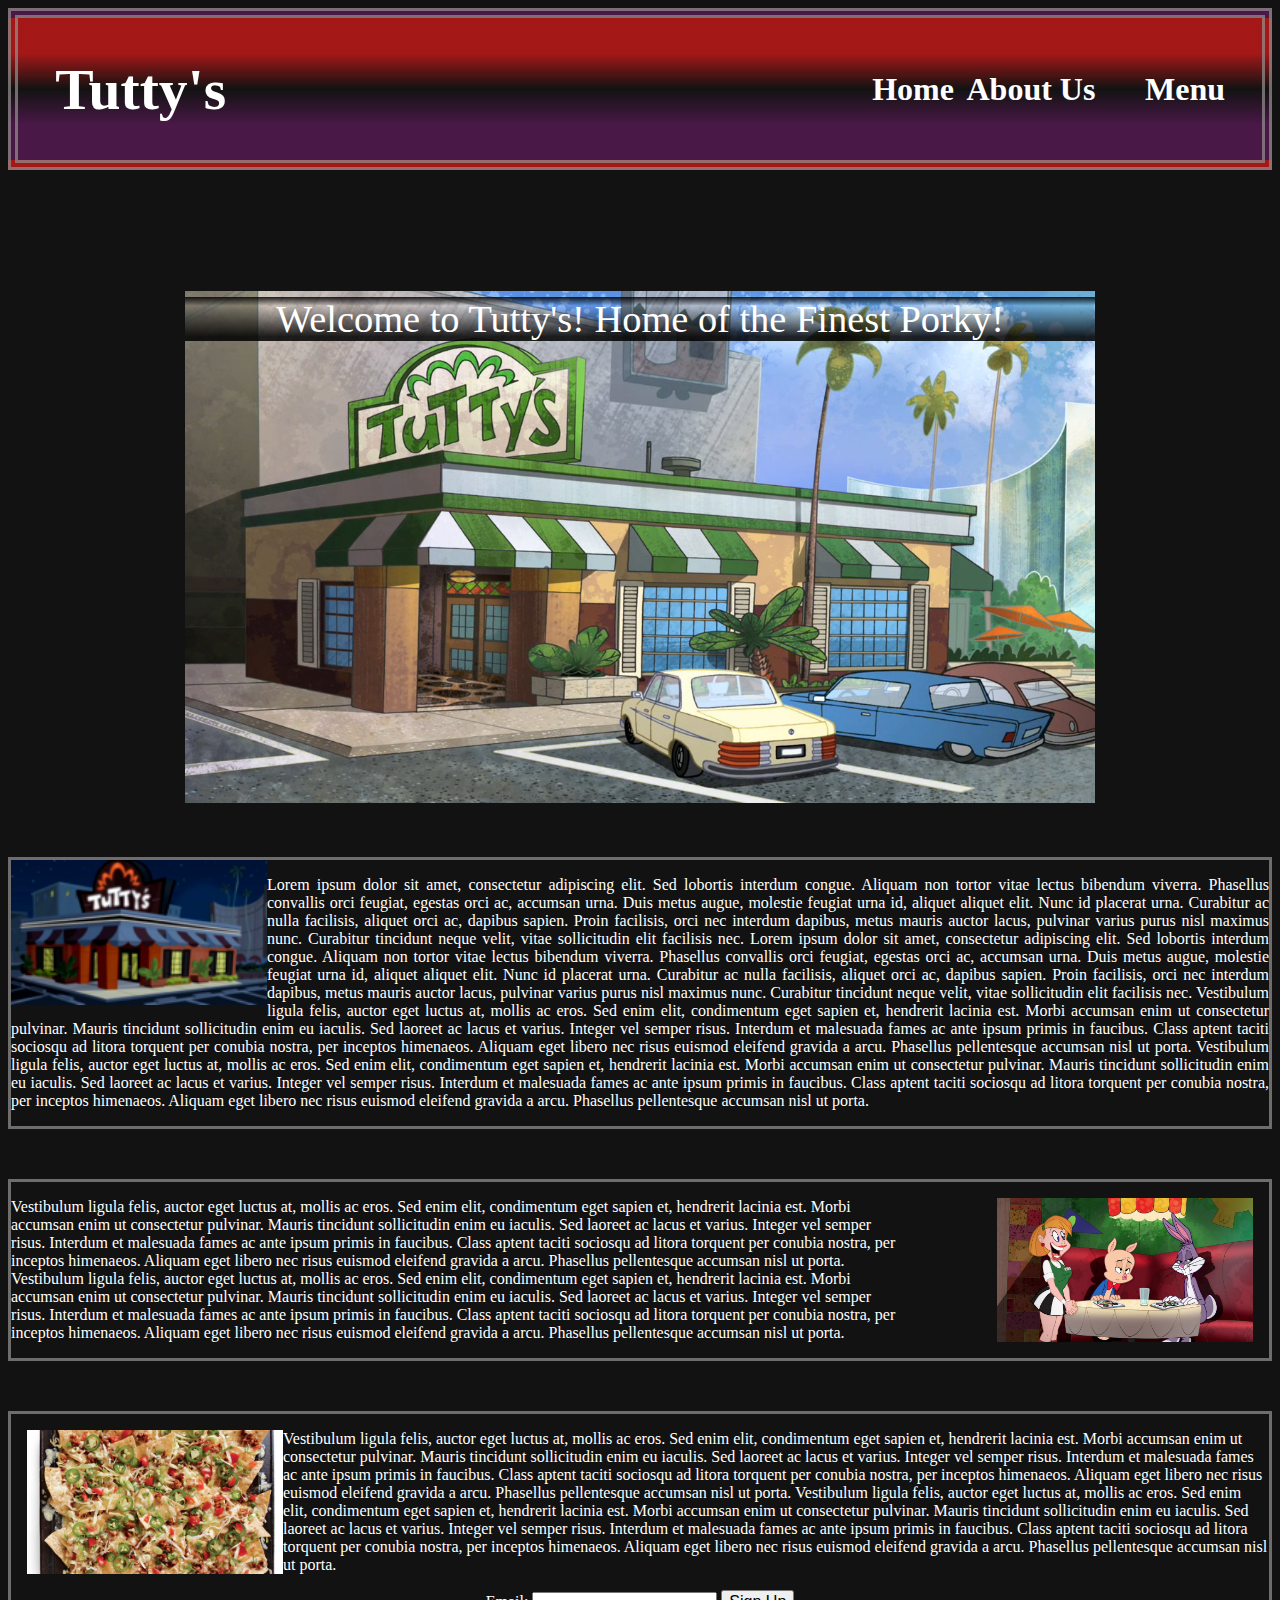
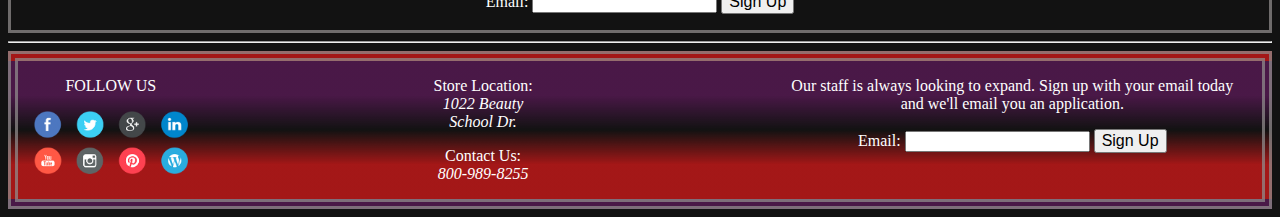
==== index.html @ 7a7da0f1 "home page mainly finished in styling" ====
<!DOCTYPE html>
<html lang="en">
<head>
    <meta charset="UTF-8">
    <meta http-equiv="X-UA-Compatible" content="IE=edge">
    <meta name="viewport" content="width=device-width, initial-scale=1.0">
    <title>Tutty's it's a Joke</title>
    <link rel="stylesheet" href="assets/style.css">

    <div class="header">
        <div class="header-title">
            <h1>Tutty's</h1>
        </div>
        <div class="nav_links">
            <div class="link-home">
                <h3 class="header-link"><a href="index.html">Home</a></h3>
            </div>
            <div class="link-about">
                <h3 class="header-link"><a href="assets/pages/about.html">About Us</a></h3>
            </div>
            <div class="link-menu">
                <h3 class="header-link"><a href="assets/pages/menu.html">Menu</a></h3>
            </div>
        </div>
    </div>
</head>
<body>
    <div class="hero-img_container">
        <div class="hero-img">
            <div class="overlay-text_container">
                <p id="overlay-text">Welcome to Tutty's! Home of the Finest Porky!</p>
            </div>
            <img src="assets/images/outside.png" alt="Tutty's Diner from Looney Tunes." id="hero-image">
        </div>
    </div>
    <div class="wrapped_container">
        <div>
            <img src="assets/images/tuttys.png" alt="Tutty's Diner from Looney Tunes at night." id="wrapped-img">
        </div>
        <p id="wrapped-text">Lorem ipsum dolor sit amet, consectetur adipiscing elit. Sed lobortis interdum congue. Aliquam non tortor vitae lectus bibendum viverra. Phasellus convallis orci feugiat, egestas orci ac, accumsan urna. Duis metus augue, molestie feugiat urna id, aliquet aliquet elit. Nunc id placerat urna. Curabitur ac nulla facilisis, aliquet orci ac, dapibus sapien. Proin facilisis, orci nec interdum dapibus, metus mauris auctor lacus, pulvinar varius purus nisl maximus nunc. Curabitur tincidunt neque velit, vitae sollicitudin elit facilisis nec. Lorem ipsum dolor sit amet, consectetur adipiscing elit. Sed lobortis interdum congue. Aliquam non tortor vitae lectus bibendum viverra. Phasellus convallis orci feugiat, egestas orci ac, accumsan urna. Duis metus augue, molestie feugiat urna id, aliquet aliquet elit. Nunc id placerat urna. Curabitur ac nulla facilisis, aliquet orci ac, dapibus sapien. Proin facilisis, orci nec interdum dapibus, metus mauris auctor lacus, pulvinar varius purus nisl maximus nunc. Curabitur tincidunt neque velit, vitae sollicitudin elit facilisis nec. Vestibulum ligula felis, auctor eget luctus at, mollis ac eros. Sed enim elit, condimentum eget sapien et, hendrerit lacinia est. Morbi accumsan enim ut consectetur pulvinar. Mauris tincidunt sollicitudin enim eu iaculis. Sed laoreet ac lacus et varius. Integer vel semper risus. Interdum et malesuada fames ac ante ipsum primis in faucibus. Class aptent taciti sociosqu ad litora torquent per conubia nostra, per inceptos himenaeos. Aliquam eget libero nec risus euismod eleifend gravida a arcu. Phasellus pellentesque accumsan nisl ut porta. Vestibulum ligula felis, auctor eget luctus at, mollis ac eros. Sed enim elit, condimentum eget sapien et, hendrerit lacinia est. Morbi accumsan enim ut consectetur pulvinar. Mauris tincidunt sollicitudin enim eu iaculis. Sed laoreet ac lacus et varius. Integer vel semper risus. Interdum et malesuada fames ac ante ipsum primis in faucibus. Class aptent taciti sociosqu ad litora torquent per conubia nostra, per inceptos himenaeos. Aliquam eget libero nec risus euismod eleifend gravida a arcu. Phasellus pellentesque accumsan nisl ut porta.</p>
    </div>
    <div class="right-aligned_container">
        <div>
            <p id="right-aligned-text">Vestibulum ligula felis, auctor eget luctus at, mollis ac eros. Sed enim elit, condimentum eget sapien et, hendrerit lacinia est. Morbi accumsan enim ut consectetur pulvinar. Mauris tincidunt sollicitudin enim eu iaculis. Sed laoreet ac lacus et varius. Integer vel semper risus. Interdum et malesuada fames ac ante ipsum primis in faucibus. Class aptent taciti sociosqu ad litora torquent per conubia nostra, per inceptos himenaeos. Aliquam eget libero nec risus euismod eleifend gravida a arcu. Phasellus pellentesque accumsan nisl ut porta. Vestibulum ligula felis, auctor eget luctus at, mollis ac eros. Sed enim elit, condimentum eget sapien et, hendrerit lacinia est. Morbi accumsan enim ut consectetur pulvinar. Mauris tincidunt sollicitudin enim eu iaculis. Sed laoreet ac lacus et varius. Integer vel semper risus. Interdum et malesuada fames ac ante ipsum primis in faucibus. Class aptent taciti sociosqu ad litora torquent per conubia nostra, per inceptos himenaeos. Aliquam eget libero nec risus euismod eleifend gravida a arcu. Phasellus pellentesque accumsan nisl ut porta.</p>
        </div>
        <div>
            <img src="assets/images/inside tuttys.jfif" alt="" id="right-aligned-img">
        </div>
    </div>
    <div class="left-aligned_container">
        <div class="left-aligned_flex">
            <div>
                <img src="assets/images/nachos.jpg" alt="" id="left-aligned-img">
            </div>
            <div>
                <p id="left-aligned-text">Vestibulum ligula felis, auctor eget luctus at, mollis ac eros. Sed enim elit, condimentum eget sapien et, hendrerit lacinia est. Morbi accumsan enim ut consectetur pulvinar. Mauris tincidunt sollicitudin enim eu iaculis. Sed laoreet ac lacus et varius. Integer vel semper risus. Interdum et malesuada fames ac ante ipsum primis in faucibus. Class aptent taciti sociosqu ad litora torquent per conubia nostra, per inceptos himenaeos. Aliquam eget libero nec risus euismod eleifend gravida a arcu. Phasellus pellentesque accumsan nisl ut porta. Vestibulum ligula felis, auctor eget luctus at, mollis ac eros. Sed enim elit, condimentum eget sapien et, hendrerit lacinia est. Morbi accumsan enim ut consectetur pulvinar. Mauris tincidunt sollicitudin enim eu iaculis. Sed laoreet ac lacus et varius. Integer vel semper risus. Interdum et malesuada fames ac ante ipsum primis in faucibus. Class aptent taciti sociosqu ad litora torquent per conubia nostra, per inceptos himenaeos. Aliquam eget libero nec risus euismod eleifend gravida a arcu. Phasellus pellentesque accumsan nisl ut porta.</p>
            </div>
        </div>
        <div class="signup_container">
            <label for="signup">Email:</label>
            <input type="text" id="signup" name="fname">
            <button id="signup-btn">Sign Up</button>
        </div>
    </div>
    <hr>
    <footer>
        <div class="socials">
            <p>FOLLOW US</p>
            <img src="assets/images/socials.png" alt="Social media logos that don't lead to anywhere" id="socials-logo">
        </div>
        <div class="contact-info">
            <p>Store Location: <br><i>1022 Beauty School Dr.</i></p>
            <p>Contact Us: <br><i>800-989-8255</i></p>
        </div>
        <div class="apply-here">
            <p>Our staff is always looking to expand. Sign up with your email today and we'll email you an application.</p>
            <div class="signup_container">
                <label for="signup">Email:</label>
                <input type="text" id="signup" name="fname">
                <button id="signup-btn">Sign Up</button>
            </div>
        </div>
    </footer>
</body>
</html>
---- assets/style.css ----
.header {
    border: 10px double rgba(143, 139, 139, 0.747);
    display: flex;
    flex-direction: row;
    max-width: 100%;
    background: linear-gradient(to top, rgba(83, 25, 80, 0.85) 25%, rgba(24, 112, 100, 0) 50%, rgba(189, 24, 24, 0.85) 75%);
    color: white
}

.header-title {
    margin-right: 50%;
    flex: 1;
    margin-left: 3%;
}

.nav_links {
    flex: 2;
    display: flex;
    flex-direction: row;
    align-items: center;
    align-content: space-between;
    text-align: center;
}

.header-link {
    font-size: 1.5rem;
}

.link-home {
    flex: 1;
}

.link-about {
    flex: 2;
}

.link-menu {
    flex: 2;
}

body {
    background-color: #121212;
    color: white;
}

h1 {
    font-size: clamp(1rem, 4.5vw, 4rem);
    flex: 1;
}

a {
    text-decoration: none;
    color: white;
    cursor: pointer;
    font-size: clamp(1rem, 2.5vw, 2rem);
}

.hero-img_container {
    margin-left: 5%;
    margin-right: 5%;
}

.hero-img {
    max-width: 100%;
    text-align: center;
    margin-top: 1%;
}

#hero-image {
    width: 80%;
}

.overlay-text_container {
    background: linear-gradient(to top, rgba(0, 0, 0, 0.85) 10%, rgba(0, 0, 0, 0) 80%, rgba(0, 0, 0, 0.85) 100%);
    position: relative;
    max-width: 80%;
    margin-left: 10%;
    top: 5.5em;
    text-align: center;
}

#overlay-text {
    position: inherit;
    font-size: clamp(1rem, 3vw, 2.5rem);
    color: white;
}

.wrapped_container {
    border: 3px solid rgba(143, 139, 139, 0.747);
    margin-top: 50px;
    /* background-color: rgba(204, 74, 74, 0 .397); */
    /* color: black; */
}

#wrapped-img {
    width: clamp(5rem, 20vw, 80rem);
    float: left;
}

#wrapped-text {
    text-align: justify;
    font-size: clamp(1rem, 1vw, 3rem);
}

.right-aligned_container {
    border: 3px solid rgba(143, 139, 139, 0.747);
    margin-top: 50px;
    display: flex;
    flex-basis: 50%;
    /* background: linear-gradient(to middle, rgba(83, 25, 80, 0.85) 10%, rgba(24, 112, 100, 0) 80%, rgba(189, 24, 24, 0.85) 100%); */
    /* background-color: rgba(204, 74, 74, 0.397); */
}

#right-aligned-img {
    width: clamp(5rem, 20vw, 80rem);
    flex: 2;
    padding-right: clamp(1rem, 2%, 5rem);
    padding-top: clamp(1rem, 2%, 5rem);
}

#right-aligned-text {
    flex: 1;
    font-size: clamp(1rem, 1vw, 4rem);
    max-width: 90%;
}

.left-aligned_container {
    border: 3px solid rgba(143, 139, 139, 0.747);
    margin-top: 50px;
    /* background-color: rgba(204, 74, 74, 0.397); */
}

.left-aligned_flex {
    display: flex;
    flex-basis: 50%;
}

#left-aligned-img {
    width: clamp(5rem, 20vw, 80rem);
    flex: 1;
    padding-left: clamp(1rem, 2%, 5rem);
    padding-top: clamp(1rem, 2%, 5rem);
}

#left-aligned-text {
    flex: 2;
    font-size: clamp(1rem, 1vw, 4rem);
}

.signup_container {
    font-size: clamp(1rem, 1vw, 4rem);
    padding-bottom: clamp(1rem, 1%, 3rem);
    text-align: center;
}

#signup-btn {
    font-size: clamp(1rem, 1vw, 4rem);
    text-align: center;
}

footer {
    border: 10px double rgba(143, 139, 139, 0.747);
    font-size: clamp(1rem, 1vw, 4rem);
    display: flex;
    flex-direction: row;
    padding-left: clamp(1rem, 1vw, 4rem);
    padding-right: clamp(1rem, 1vw, 4rem);
    gap: clamp(1rem, 20%, 40rem);
    text-align: center;
    background: linear-gradient(to top, rgba(189, 24, 24, 0.85) 25%, rgba(24, 112, 100, 0) 50%, rgba(83, 25, 80, 0.85)75%);
}

#socials-logo {
    width: clamp(0.5rem, 12vw, 25rem);
}
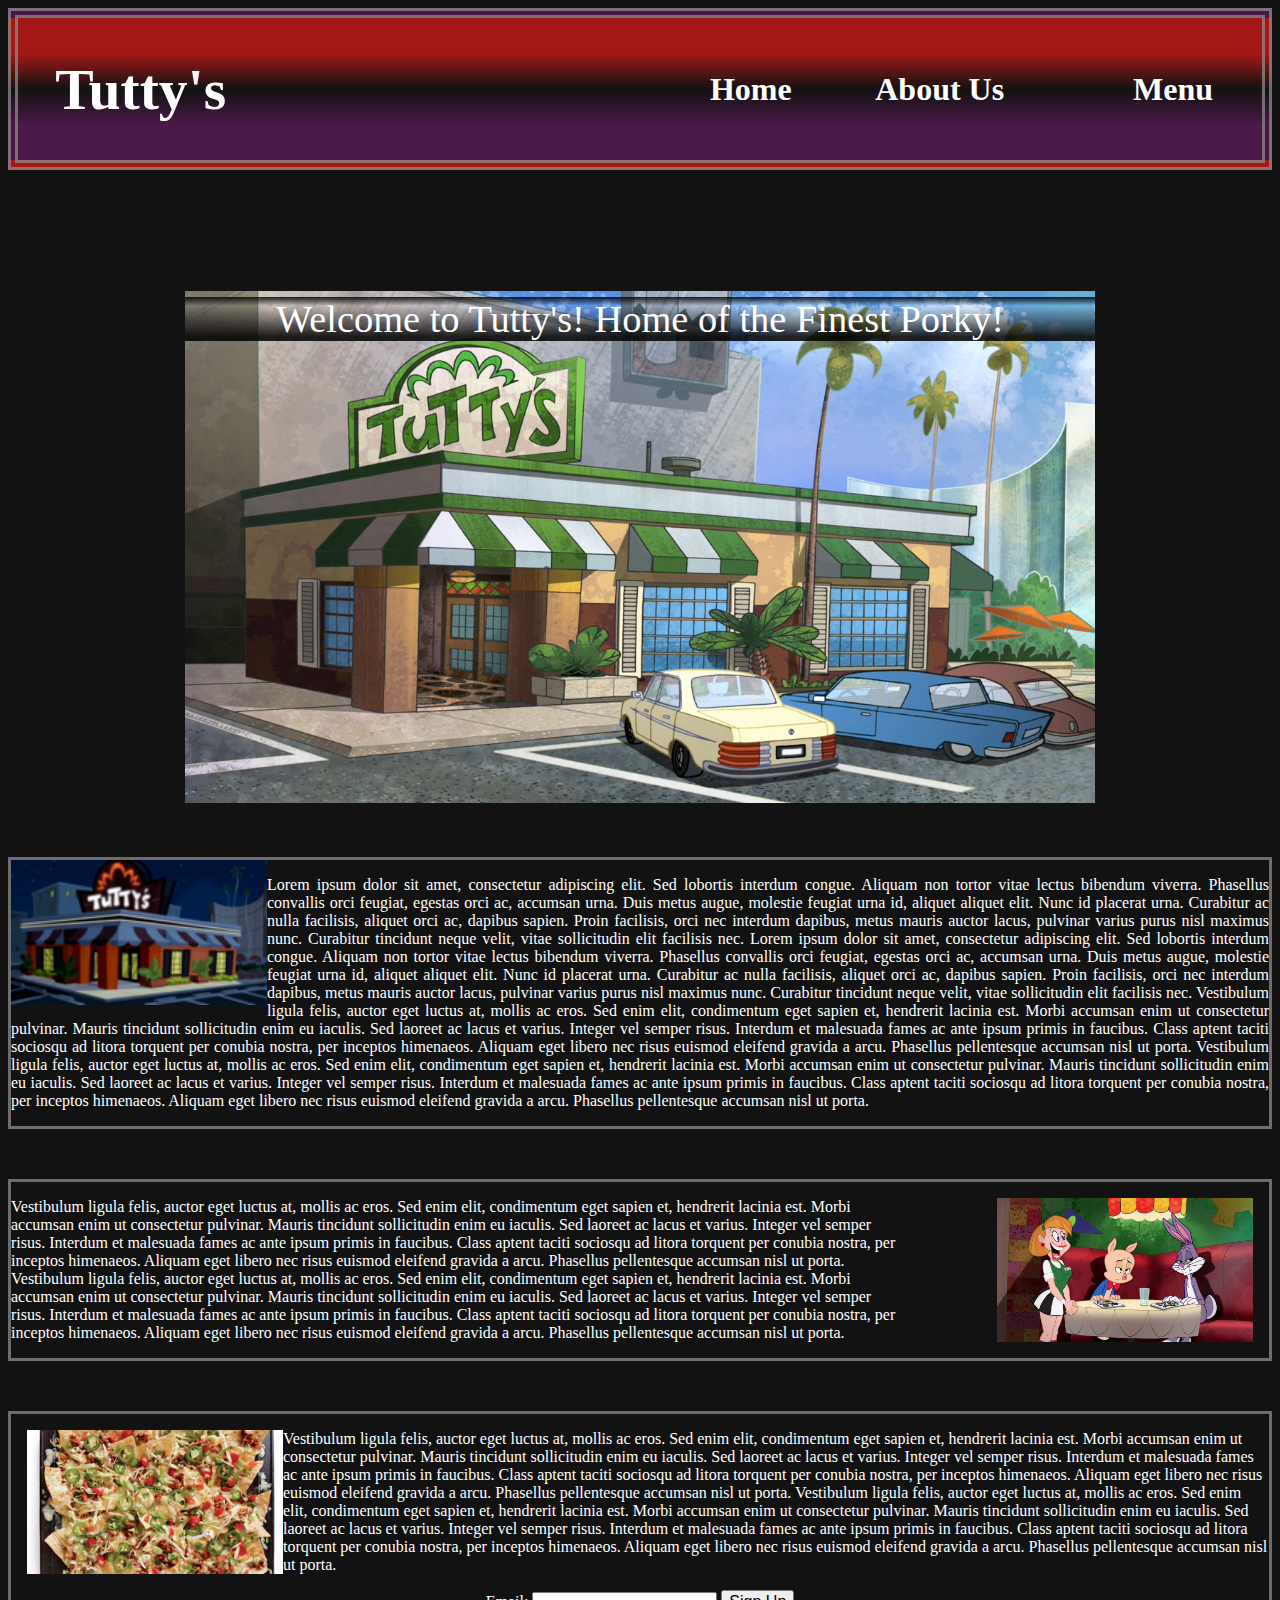
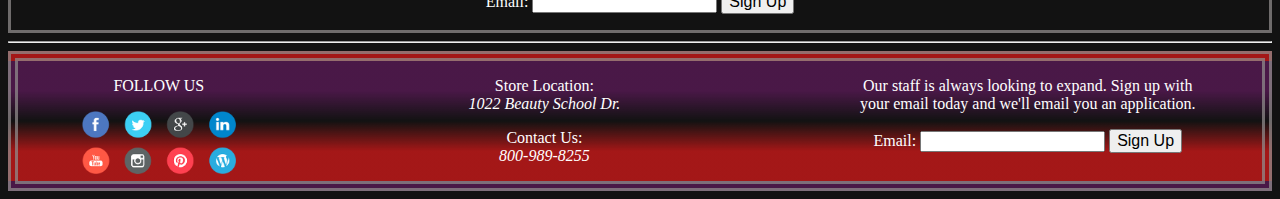
==== commit 20ad8cc6: "major updates" ====
--- a/index.html
+++ b/index.html
@@ -5,7 +5,7 @@
     <meta http-equiv="X-UA-Compatible" content="IE=edge">
     <meta name="viewport" content="width=device-width, initial-scale=1.0">
     <title>Tutty's it's a Joke</title>
-    <link rel="stylesheet" href="assets/style.css">
+    <link rel="stylesheet" href="assets/css/style.css">
 
     <div class="header">
         <div class="header-title">
@@ -62,24 +62,24 @@
             <button id="signup-btn">Sign Up</button>
         </div>
     </div>
-    <hr>
-    <footer>
-        <div class="socials">
-            <p>FOLLOW US</p>
-            <img src="assets/images/socials.png" alt="Social media logos that don't lead to anywhere" id="socials-logo">
+</body>
+<hr>
+<footer>
+    <div class="socials">
+        <p>FOLLOW US</p>
+        <img src="assets/images/socials.png" alt="Social media logos that don't lead to anywhere" id="socials-logo">
+    </div>
+    <div class="contact-info">
+        <p>Store Location: <br><i>1022 Beauty School Dr.</i></p>
+        <p>Contact Us: <br><i>800-989-8255</i></p>
+    </div>
+    <div class="apply-here">
+        <p>Our staff is always looking to expand. Sign up with your email today and we'll email you an application.</p>
+        <div class="signup_container">
+            <label for="signup">Email:</label>
+            <input type="text" id="signup" name="fname">
+            <button id="signup-btn">Sign Up</button>
         </div>
-        <div class="contact-info">
-            <p>Store Location: <br><i>1022 Beauty School Dr.</i></p>
-            <p>Contact Us: <br><i>800-989-8255</i></p>
-        </div>
-        <div class="apply-here">
-            <p>Our staff is always looking to expand. Sign up with your email today and we'll email you an application.</p>
-            <div class="signup_container">
-                <label for="signup">Email:</label>
-                <input type="text" id="signup" name="fname">
-                <button id="signup-btn">Sign Up</button>
-            </div>
-        </div>
-    </footer>
-</body>
+    </div>
+</footer>
 </html>--- a/assets/css/style.css
+++ b/assets/css/style.css
@@ -0,0 +1,177 @@
+
+.header {
+    border: 10px double rgba(143, 139, 139, 0.747);
+    display: flex;
+    flex-direction: row;
+    max-width: 100%;
+    background: linear-gradient(to top, rgba(83, 25, 80, 0.85) 25%, rgba(24, 112, 100, 0) 50%, rgba(189, 24, 24, 0.85) 75%);
+    color: white;
+    gap: clamp(1rem, 30%, 80rem);
+}
+
+.header-title {
+    flex: 1;
+    margin-left: 3%;
+}
+
+.nav_links {
+    flex: 2;
+    display: flex;
+    align-items: center;
+    text-align: center;
+    gap: clamp(1rem, 10%, 30rem);
+}
+
+.header-link {
+    font-size: 1.5rem;
+}
+
+.link-home {
+    flex: 1;
+}
+
+.link-about {
+    flex: 2;
+}
+
+.link-menu {
+    flex: 2;
+}
+
+body {
+    background-color: #121212;
+    color: white;
+}
+
+h1 {
+    font-size: clamp(1rem, 4.5vw, 4rem);
+    flex: 1;
+}
+
+a {
+    text-decoration: none;
+    color: white;
+    cursor: pointer;
+    font-size: clamp(1rem, 2.5vw, 2rem);
+}
+
+.hero-img_container {
+    margin-left: 5%;
+    margin-right: 5%;
+}
+
+.hero-img {
+    max-width: 100%;
+    text-align: center;
+    margin-top: 1%;
+}
+
+#hero-image {
+    width: 80%;
+}
+
+.overlay-text_container {
+    background: linear-gradient(to top, rgba(0, 0, 0, 0.85) 10%, rgba(0, 0, 0, 0) 80%, rgba(0, 0, 0, 0.85) 100%);
+    position: relative;
+    max-width: 80%;
+    margin-left: 10%;
+    top: 5.5em;
+    text-align: center;
+}
+
+#overlay-text {
+    position: inherit;
+    font-size: clamp(1rem, 3vw, 2.5rem);
+    color: white;
+}
+
+.wrapped_container {
+    border: 3px solid rgba(143, 139, 139, 0.747);
+    margin-top: 50px;
+}
+
+#wrapped-img {
+    width: clamp(5rem, 20vw, 80rem);
+    float: left;
+}
+
+#wrapped-text {
+    text-align: justify;
+    font-size: clamp(1rem, 1vw, 3rem);
+}
+
+.right-aligned_container {
+    border: 3px solid rgba(143, 139, 139, 0.747);
+    margin-top: 50px;
+    display: flex;
+    flex-basis: 50%;
+    /* background: linear-gradient(to middle, rgba(83, 25, 80, 0.85) 10%, rgba(24, 112, 100, 0) 80%, rgba(189, 24, 24, 0.85) 100%); */
+    /* background-color: rgba(204, 74, 74, 0.397); */
+}
+
+#right-aligned-img {
+    width: clamp(5rem, 20vw, 80rem);
+    flex: 2;
+    padding-right: clamp(1rem, 2%, 5rem);
+    padding-top: clamp(1rem, 2%, 5rem);
+}
+
+#right-aligned-text {
+    flex: 1;
+    font-size: clamp(1rem, 1vw, 4rem);
+    max-width: 90%;
+}
+
+.left-aligned_container {
+    border: 3px solid rgba(143, 139, 139, 0.747);
+    margin-top: 50px;
+    /* background-color: rgba(204, 74, 74, 0.397); */
+}
+
+.left-aligned_flex {
+    display: flex;
+    flex-basis: 50%;
+}
+
+#left-aligned-img {
+    width: clamp(5rem, 20vw, 80rem);
+    flex: 1;
+    padding-left: clamp(1rem, 2%, 5rem);
+    padding-top: clamp(1rem, 2%, 5rem);
+}
+
+#left-aligned-text {
+    flex: 2;
+    font-size: clamp(1rem, 1vw, 4rem);
+}
+
+.signup_container {
+    font-size: clamp(1rem, 1vw, 4rem);
+    padding-bottom: clamp(1rem, 1%, 3rem);
+    text-align: center;
+}
+
+.apply-here {
+    max-width: 30%;
+}
+
+#signup-btn {
+    font-size: clamp(1rem, 1vw, 4rem);
+    text-align: center;
+}
+
+footer {
+    border: 10px double rgba(143, 139, 139, 0.747);
+    font-size: clamp(1rem, 1vw, 4rem);
+    display: flex;
+    flex-direction: row;
+    padding-left: clamp(1rem, 5vw, 10rem);
+    padding-right: clamp(1rem, 1vw, 4rem);
+    gap: clamp(1rem, 20%, 40rem);
+    text-align: center;
+    background: linear-gradient(to top, rgba(189, 24, 24, 0.85) 25%, rgba(24, 112, 100, 0) 50%, rgba(83, 25, 80, 0.85)75%);
+}
+
+#socials-logo {
+    width: clamp(0.5rem, 12vw, 25rem);
+}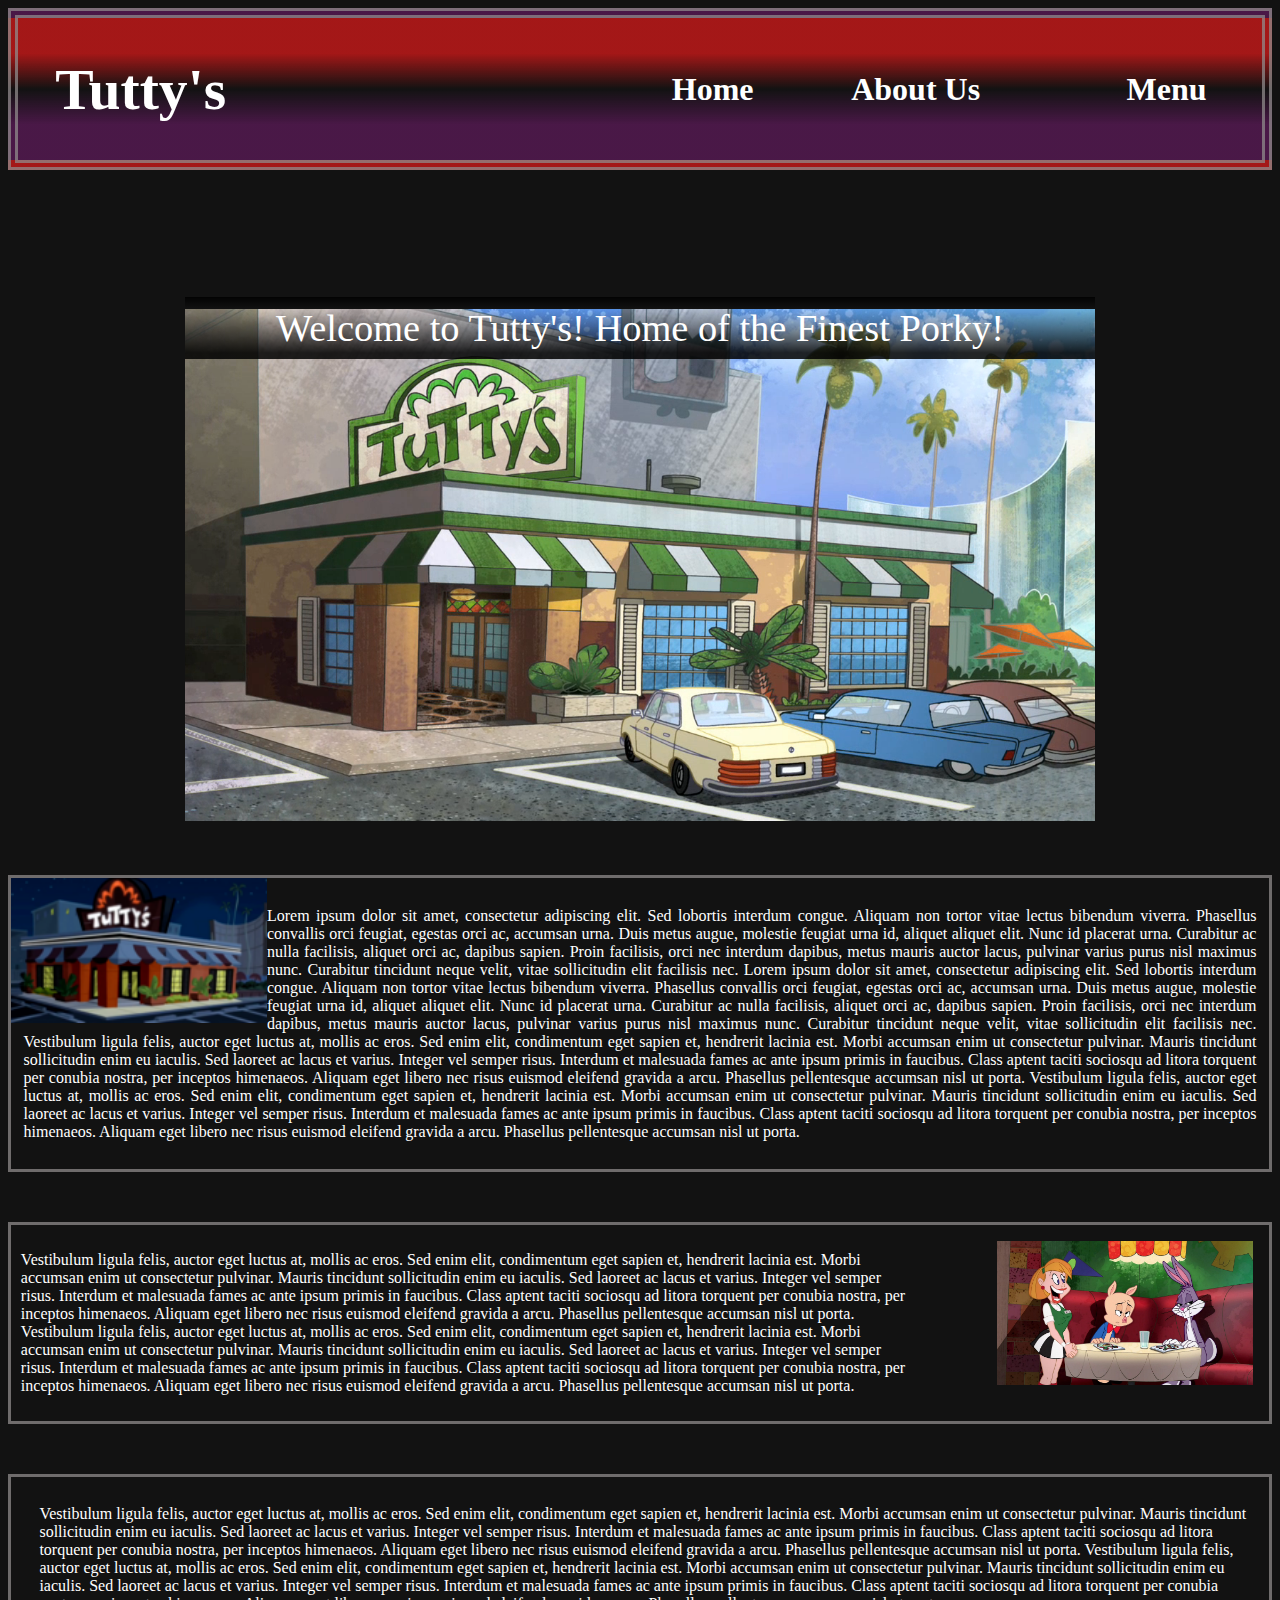
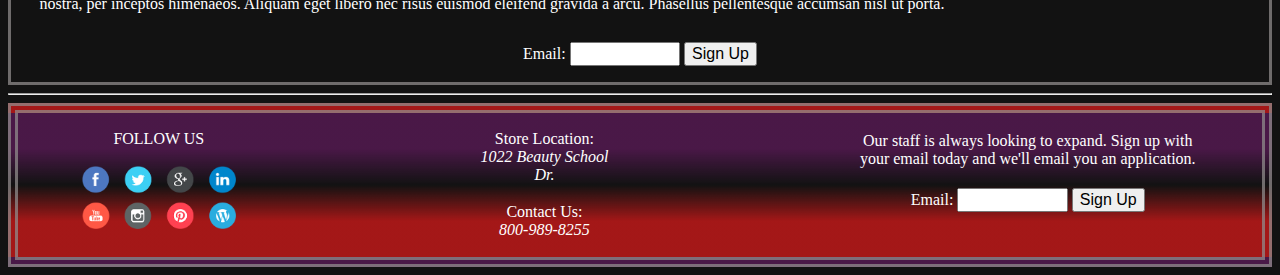
==== commit 8d77f23f: "updated styling and fixed input boxes" ====
--- a/index.html
+++ b/index.html
@@ -77,7 +77,7 @@
         <p>Our staff is always looking to expand. Sign up with your email today and we'll email you an application.</p>
         <div class="signup_container">
             <label for="signup">Email:</label>
-            <input type="text" id="signup" name="fname">
+            <input type="text" id="signup" name="fname" size="2"/>
             <button id="signup-btn">Sign Up</button>
         </div>
     </div>
--- a/assets/css/style.css
+++ b/assets/css/style.css
@@ -6,7 +6,7 @@
     max-width: 100%;
     background: linear-gradient(to top, rgba(83, 25, 80, 0.85) 25%, rgba(24, 112, 100, 0) 50%, rgba(189, 24, 24, 0.85) 75%);
     color: white;
-    gap: clamp(1rem, 30%, 80rem);
+    gap: clamp(1rem, 25%, 80rem);
 }
 
 .header-title {
@@ -23,7 +23,7 @@
 }
 
 .header-link {
-    font-size: 1.5rem;
+    font-size: clamp(1rem, 1.5vw, 3rem);
 }
 
 .link-home {
@@ -55,6 +55,10 @@
     font-size: clamp(1rem, 2.5vw, 2rem);
 }
 
+a:hover {
+    font-size: clamp(1rem, 2.5vw, 3rem);
+}
+
 .hero-img_container {
     margin-left: 5%;
     margin-right: 5%;
@@ -63,7 +67,7 @@
 .hero-img {
     max-width: 100%;
     text-align: center;
-    margin-top: 1%;
+    margin-top: clamp(0.5rem, 0.5vw, 2rem);
 }
 
 #hero-image {
@@ -98,6 +102,10 @@
 #wrapped-text {
     text-align: justify;
     font-size: clamp(1rem, 1vw, 3rem);
+}
+
+p {
+    padding: 1%;
 }
 
 .right-aligned_container {
@@ -155,6 +163,12 @@
     max-width: 30%;
 }
 
+input {
+    width: clamp(1rem, 8vw, 10rem);
+    height: clamp(1rem, 2vh, 10rem);
+    font-size: clamp(1rem, 1vw, 2rem);
+}
+
 #signup-btn {
     font-size: clamp(1rem, 1vw, 4rem);
     text-align: center;
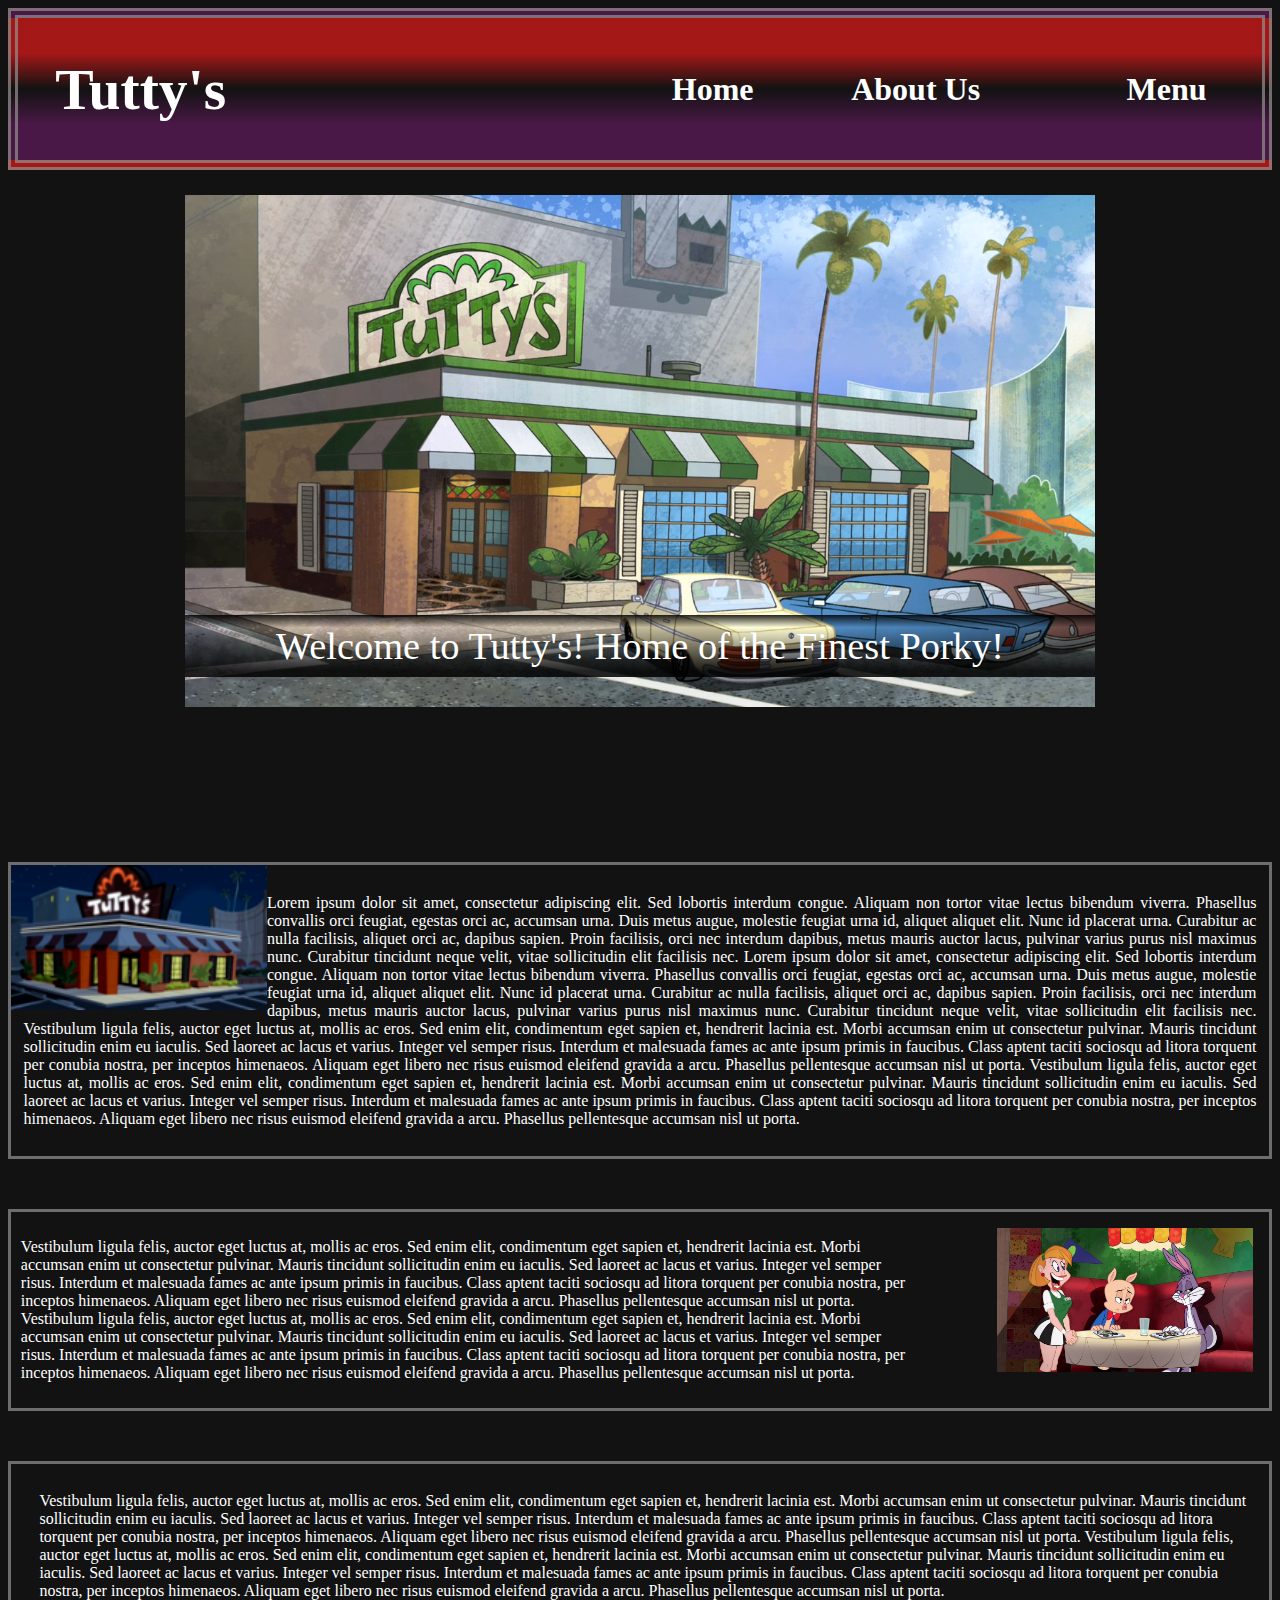
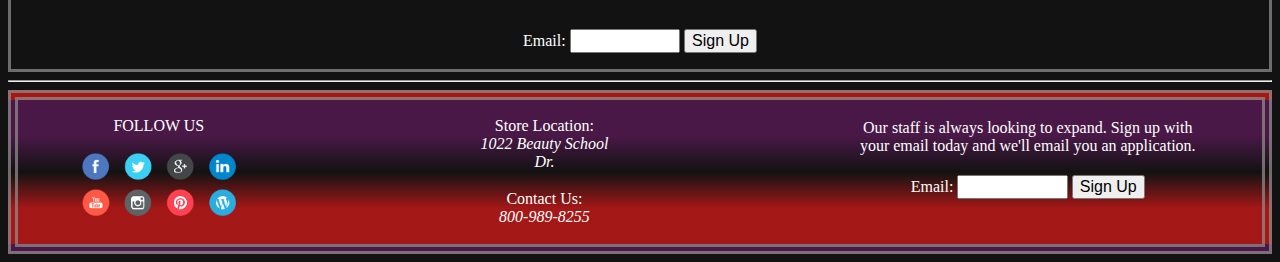
==== commit 7546d0a1: "updated overlay text for hero image" ====
--- a/index.html
+++ b/index.html
@@ -27,10 +27,10 @@
 <body>
     <div class="hero-img_container">
         <div class="hero-img">
+            <img src="assets/images/outside.png" alt="Tutty's Diner from Looney Tunes." id="hero-image">
             <div class="overlay-text_container">
                 <p id="overlay-text">Welcome to Tutty's! Home of the Finest Porky!</p>
             </div>
-            <img src="assets/images/outside.png" alt="Tutty's Diner from Looney Tunes." id="hero-image">
         </div>
     </div>
     <div class="wrapped_container">
--- a/assets/css/style.css
+++ b/assets/css/style.css
@@ -46,6 +46,7 @@
 h1 {
     font-size: clamp(1rem, 4.5vw, 4rem);
     flex: 1;
+    cursor: default;
 }
 
 a {
@@ -56,12 +57,13 @@
 }
 
 a:hover {
-    font-size: clamp(1rem, 2.5vw, 3rem);
+    font-size: clamp(1rem, 3vw, 3rem);
 }
 
 .hero-img_container {
     margin-left: 5%;
     margin-right: 5%;
+    margin-top: 2%;
 }
 
 .hero-img {
@@ -79,7 +81,7 @@
     position: relative;
     max-width: 80%;
     margin-left: 10%;
-    top: 5.5em;
+    bottom: clamp(1rem, 15vh, 20rem);
     text-align: center;
 }
 
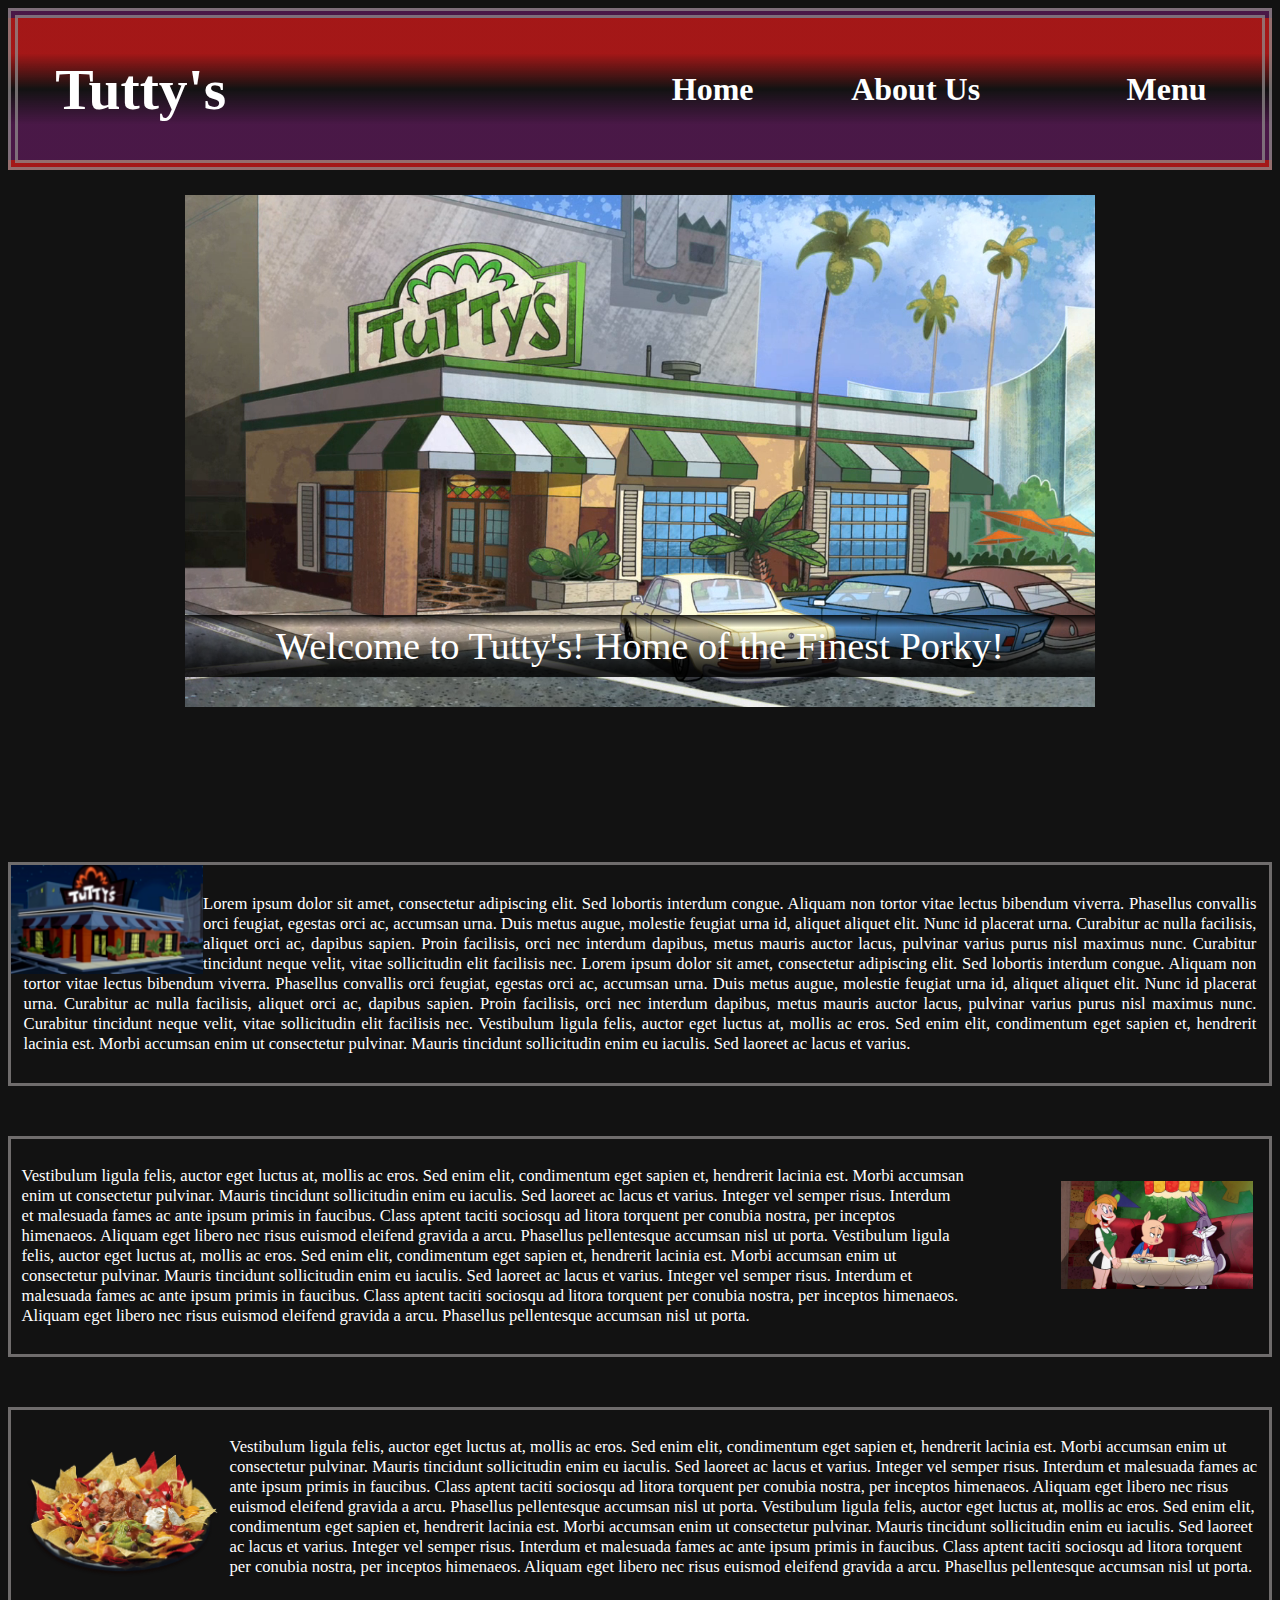
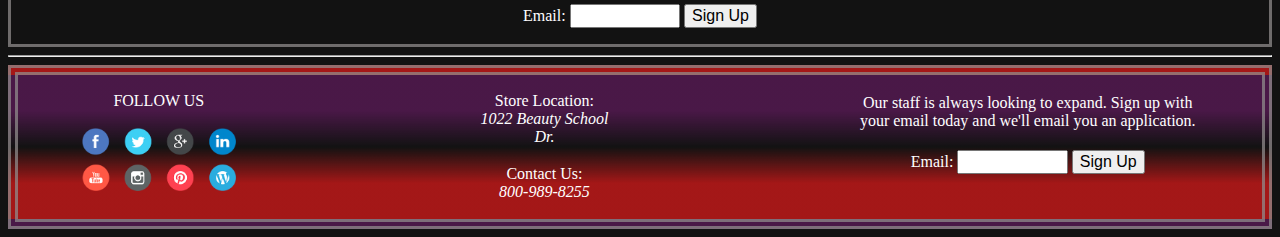
==== commit 946fc613: "updated font sizes and img positions" ====
--- a/index.html
+++ b/index.html
@@ -37,7 +37,7 @@
         <div>
             <img src="assets/images/tuttys.png" alt="Tutty's Diner from Looney Tunes at night." id="wrapped-img">
         </div>
-        <p id="wrapped-text">Lorem ipsum dolor sit amet, consectetur adipiscing elit. Sed lobortis interdum congue. Aliquam non tortor vitae lectus bibendum viverra. Phasellus convallis orci feugiat, egestas orci ac, accumsan urna. Duis metus augue, molestie feugiat urna id, aliquet aliquet elit. Nunc id placerat urna. Curabitur ac nulla facilisis, aliquet orci ac, dapibus sapien. Proin facilisis, orci nec interdum dapibus, metus mauris auctor lacus, pulvinar varius purus nisl maximus nunc. Curabitur tincidunt neque velit, vitae sollicitudin elit facilisis nec. Lorem ipsum dolor sit amet, consectetur adipiscing elit. Sed lobortis interdum congue. Aliquam non tortor vitae lectus bibendum viverra. Phasellus convallis orci feugiat, egestas orci ac, accumsan urna. Duis metus augue, molestie feugiat urna id, aliquet aliquet elit. Nunc id placerat urna. Curabitur ac nulla facilisis, aliquet orci ac, dapibus sapien. Proin facilisis, orci nec interdum dapibus, metus mauris auctor lacus, pulvinar varius purus nisl maximus nunc. Curabitur tincidunt neque velit, vitae sollicitudin elit facilisis nec. Vestibulum ligula felis, auctor eget luctus at, mollis ac eros. Sed enim elit, condimentum eget sapien et, hendrerit lacinia est. Morbi accumsan enim ut consectetur pulvinar. Mauris tincidunt sollicitudin enim eu iaculis. Sed laoreet ac lacus et varius. Integer vel semper risus. Interdum et malesuada fames ac ante ipsum primis in faucibus. Class aptent taciti sociosqu ad litora torquent per conubia nostra, per inceptos himenaeos. Aliquam eget libero nec risus euismod eleifend gravida a arcu. Phasellus pellentesque accumsan nisl ut porta. Vestibulum ligula felis, auctor eget luctus at, mollis ac eros. Sed enim elit, condimentum eget sapien et, hendrerit lacinia est. Morbi accumsan enim ut consectetur pulvinar. Mauris tincidunt sollicitudin enim eu iaculis. Sed laoreet ac lacus et varius. Integer vel semper risus. Interdum et malesuada fames ac ante ipsum primis in faucibus. Class aptent taciti sociosqu ad litora torquent per conubia nostra, per inceptos himenaeos. Aliquam eget libero nec risus euismod eleifend gravida a arcu. Phasellus pellentesque accumsan nisl ut porta.</p>
+        <p id="wrapped-text">Lorem ipsum dolor sit amet, consectetur adipiscing elit. Sed lobortis interdum congue. Aliquam non tortor vitae lectus bibendum viverra. Phasellus convallis orci feugiat, egestas orci ac, accumsan urna. Duis metus augue, molestie feugiat urna id, aliquet aliquet elit. Nunc id placerat urna. Curabitur ac nulla facilisis, aliquet orci ac, dapibus sapien. Proin facilisis, orci nec interdum dapibus, metus mauris auctor lacus, pulvinar varius purus nisl maximus nunc. Curabitur tincidunt neque velit, vitae sollicitudin elit facilisis nec. Lorem ipsum dolor sit amet, consectetur adipiscing elit. Sed lobortis interdum congue. Aliquam non tortor vitae lectus bibendum viverra. Phasellus convallis orci feugiat, egestas orci ac, accumsan urna. Duis metus augue, molestie feugiat urna id, aliquet aliquet elit. Nunc id placerat urna. Curabitur ac nulla facilisis, aliquet orci ac, dapibus sapien. Proin facilisis, orci nec interdum dapibus, metus mauris auctor lacus, pulvinar varius purus nisl maximus nunc. Curabitur tincidunt neque velit, vitae sollicitudin elit facilisis nec. Vestibulum ligula felis, auctor eget luctus at, mollis ac eros. Sed enim elit, condimentum eget sapien et, hendrerit lacinia est. Morbi accumsan enim ut consectetur pulvinar. Mauris tincidunt sollicitudin enim eu iaculis. Sed laoreet ac lacus et varius.</p>
     </div>
     <div class="right-aligned_container">
         <div>
@@ -50,7 +50,7 @@
     <div class="left-aligned_container">
         <div class="left-aligned_flex">
             <div>
-                <img src="assets/images/nachos.jpg" alt="" id="left-aligned-img">
+                <img src="assets/images/nachos.png" alt="" id="left-aligned-img">
             </div>
             <div>
                 <p id="left-aligned-text">Vestibulum ligula felis, auctor eget luctus at, mollis ac eros. Sed enim elit, condimentum eget sapien et, hendrerit lacinia est. Morbi accumsan enim ut consectetur pulvinar. Mauris tincidunt sollicitudin enim eu iaculis. Sed laoreet ac lacus et varius. Integer vel semper risus. Interdum et malesuada fames ac ante ipsum primis in faucibus. Class aptent taciti sociosqu ad litora torquent per conubia nostra, per inceptos himenaeos. Aliquam eget libero nec risus euismod eleifend gravida a arcu. Phasellus pellentesque accumsan nisl ut porta. Vestibulum ligula felis, auctor eget luctus at, mollis ac eros. Sed enim elit, condimentum eget sapien et, hendrerit lacinia est. Morbi accumsan enim ut consectetur pulvinar. Mauris tincidunt sollicitudin enim eu iaculis. Sed laoreet ac lacus et varius. Integer vel semper risus. Interdum et malesuada fames ac ante ipsum primis in faucibus. Class aptent taciti sociosqu ad litora torquent per conubia nostra, per inceptos himenaeos. Aliquam eget libero nec risus euismod eleifend gravida a arcu. Phasellus pellentesque accumsan nisl ut porta.</p>
--- a/assets/css/style.css
+++ b/assets/css/style.css
@@ -97,13 +97,13 @@
 }
 
 #wrapped-img {
-    width: clamp(5rem, 20vw, 80rem);
+    width: clamp(5rem, 15vw, 80rem);
     float: left;
 }
 
 #wrapped-text {
     text-align: justify;
-    font-size: clamp(1rem, 1vw, 3rem);
+    font-size: clamp(1rem, 1.3vw, 3rem);
 }
 
 p {
@@ -115,20 +115,18 @@
     margin-top: 50px;
     display: flex;
     flex-basis: 50%;
-    /* background: linear-gradient(to middle, rgba(83, 25, 80, 0.85) 10%, rgba(24, 112, 100, 0) 80%, rgba(189, 24, 24, 0.85) 100%); */
-    /* background-color: rgba(204, 74, 74, 0.397); */
 }
 
 #right-aligned-img {
-    width: clamp(5rem, 20vw, 80rem);
+    width: clamp(5rem, 15vw, 80rem);
     flex: 2;
-    padding-right: clamp(1rem, 2%, 5rem);
-    padding-top: clamp(1rem, 2%, 5rem);
+    padding-right: clamp(1rem, 5%, 5rem);
+    padding-top: clamp(1rem, 20%, 5rem);
 }
 
 #right-aligned-text {
     flex: 1;
-    font-size: clamp(1rem, 1vw, 4rem);
+    font-size: clamp(1rem, 1.3vw, 3rem);
     max-width: 90%;
 }
 
@@ -144,15 +142,15 @@
 }
 
 #left-aligned-img {
-    width: clamp(5rem, 20vw, 80rem);
+    width: clamp(5rem, 15vw, 80rem);
     flex: 1;
     padding-left: clamp(1rem, 2%, 5rem);
-    padding-top: clamp(1rem, 2%, 5rem);
+    padding-top: clamp(1rem, 20%, 5rem);
 }
 
 #left-aligned-text {
     flex: 2;
-    font-size: clamp(1rem, 1vw, 4rem);
+    font-size: clamp(1rem, 1.3vw, 4rem);
 }
 
 .signup_container {
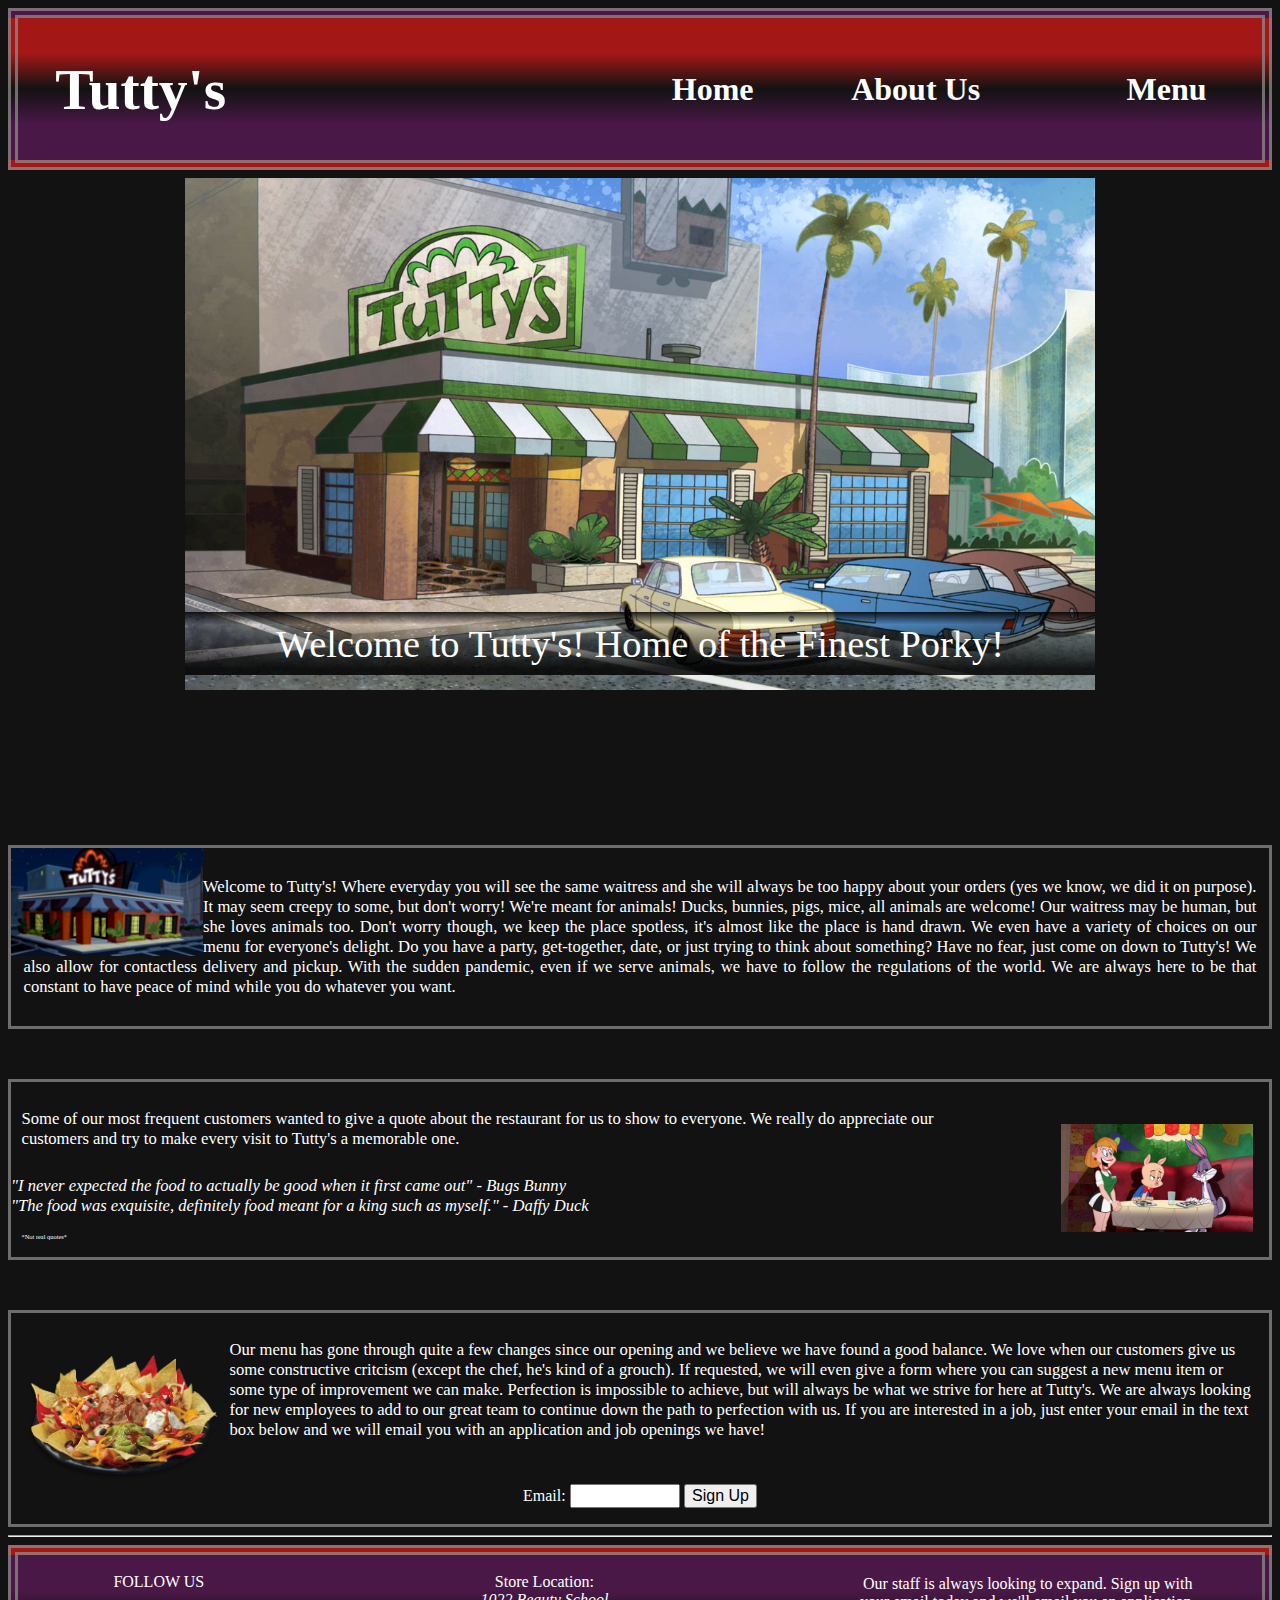
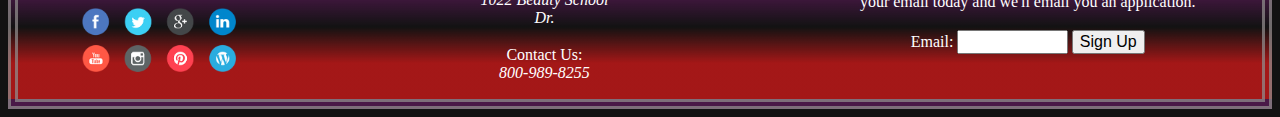
==== commit 4bd72912: "Changed lorem ipsum to real text and added styling" ====
--- a/index.html
+++ b/index.html
@@ -37,11 +37,14 @@
         <div>
             <img src="assets/images/tuttys.png" alt="Tutty's Diner from Looney Tunes at night." id="wrapped-img">
         </div>
-        <p id="wrapped-text">Lorem ipsum dolor sit amet, consectetur adipiscing elit. Sed lobortis interdum congue. Aliquam non tortor vitae lectus bibendum viverra. Phasellus convallis orci feugiat, egestas orci ac, accumsan urna. Duis metus augue, molestie feugiat urna id, aliquet aliquet elit. Nunc id placerat urna. Curabitur ac nulla facilisis, aliquet orci ac, dapibus sapien. Proin facilisis, orci nec interdum dapibus, metus mauris auctor lacus, pulvinar varius purus nisl maximus nunc. Curabitur tincidunt neque velit, vitae sollicitudin elit facilisis nec. Lorem ipsum dolor sit amet, consectetur adipiscing elit. Sed lobortis interdum congue. Aliquam non tortor vitae lectus bibendum viverra. Phasellus convallis orci feugiat, egestas orci ac, accumsan urna. Duis metus augue, molestie feugiat urna id, aliquet aliquet elit. Nunc id placerat urna. Curabitur ac nulla facilisis, aliquet orci ac, dapibus sapien. Proin facilisis, orci nec interdum dapibus, metus mauris auctor lacus, pulvinar varius purus nisl maximus nunc. Curabitur tincidunt neque velit, vitae sollicitudin elit facilisis nec. Vestibulum ligula felis, auctor eget luctus at, mollis ac eros. Sed enim elit, condimentum eget sapien et, hendrerit lacinia est. Morbi accumsan enim ut consectetur pulvinar. Mauris tincidunt sollicitudin enim eu iaculis. Sed laoreet ac lacus et varius.</p>
+        <p id="wrapped-text">Welcome to Tutty's! Where everyday you will see the same waitress and she will always be too happy about your orders (yes we know, we did it on purpose). It may seem creepy to some, but don't worry! We're meant for animals! Ducks, bunnies, pigs, mice, all animals are welcome! Our waitress may be human, but she loves animals too. Don't worry though, we keep the place spotless, it's almost like the place is hand drawn. We even have a variety of choices on our menu for everyone's delight. Do you have a party, get-together, date, or just trying to think about something? Have no fear, just come on down to Tutty's! We also allow for contactless delivery and pickup. With the sudden pandemic, even if we serve animals, we have to follow the regulations of the world. We are always here to be that constant to have peace of mind while you do whatever you want.</p>
     </div>
     <div class="right-aligned_container">
         <div>
-            <p id="right-aligned-text">Vestibulum ligula felis, auctor eget luctus at, mollis ac eros. Sed enim elit, condimentum eget sapien et, hendrerit lacinia est. Morbi accumsan enim ut consectetur pulvinar. Mauris tincidunt sollicitudin enim eu iaculis. Sed laoreet ac lacus et varius. Integer vel semper risus. Interdum et malesuada fames ac ante ipsum primis in faucibus. Class aptent taciti sociosqu ad litora torquent per conubia nostra, per inceptos himenaeos. Aliquam eget libero nec risus euismod eleifend gravida a arcu. Phasellus pellentesque accumsan nisl ut porta. Vestibulum ligula felis, auctor eget luctus at, mollis ac eros. Sed enim elit, condimentum eget sapien et, hendrerit lacinia est. Morbi accumsan enim ut consectetur pulvinar. Mauris tincidunt sollicitudin enim eu iaculis. Sed laoreet ac lacus et varius. Integer vel semper risus. Interdum et malesuada fames ac ante ipsum primis in faucibus. Class aptent taciti sociosqu ad litora torquent per conubia nostra, per inceptos himenaeos. Aliquam eget libero nec risus euismod eleifend gravida a arcu. Phasellus pellentesque accumsan nisl ut porta.</p>
+            <p id="right-aligned-text">Some of our most frequent customers wanted to give a quote about the restaurant for us to show to everyone. We really do appreciate our customers and try to make every visit to Tutty's a memorable one.</p>
+            <p id="quote"><i>"I never expected the food to actually be good when it first came out" - Bugs Bunny</i></p>
+            <p id="quote"><i>"The food was exquisite, definitely food meant for a king such as myself." - Daffy Duck</i></p>
+            <p id="disclaimer">*Not real quotes*</p>
         </div>
         <div>
             <img src="assets/images/inside tuttys.jfif" alt="" id="right-aligned-img">
@@ -53,7 +56,7 @@
                 <img src="assets/images/nachos.png" alt="" id="left-aligned-img">
             </div>
             <div>
-                <p id="left-aligned-text">Vestibulum ligula felis, auctor eget luctus at, mollis ac eros. Sed enim elit, condimentum eget sapien et, hendrerit lacinia est. Morbi accumsan enim ut consectetur pulvinar. Mauris tincidunt sollicitudin enim eu iaculis. Sed laoreet ac lacus et varius. Integer vel semper risus. Interdum et malesuada fames ac ante ipsum primis in faucibus. Class aptent taciti sociosqu ad litora torquent per conubia nostra, per inceptos himenaeos. Aliquam eget libero nec risus euismod eleifend gravida a arcu. Phasellus pellentesque accumsan nisl ut porta. Vestibulum ligula felis, auctor eget luctus at, mollis ac eros. Sed enim elit, condimentum eget sapien et, hendrerit lacinia est. Morbi accumsan enim ut consectetur pulvinar. Mauris tincidunt sollicitudin enim eu iaculis. Sed laoreet ac lacus et varius. Integer vel semper risus. Interdum et malesuada fames ac ante ipsum primis in faucibus. Class aptent taciti sociosqu ad litora torquent per conubia nostra, per inceptos himenaeos. Aliquam eget libero nec risus euismod eleifend gravida a arcu. Phasellus pellentesque accumsan nisl ut porta.</p>
+                <p id="left-aligned-text">Our menu has gone through quite a few changes since our opening and we believe we have found a good balance. We love when our customers give us some constructive critcism (except the chef, he's kind of a grouch). If requested, we will even give a form where you can suggest a new menu item or some type of improvement we can make. Perfection is impossible to achieve, but will always be what we strive for here at Tutty's. We are always looking for new employees to add to our great team to continue down the path to perfection with us. If you are interested in a job, just enter your email in the text box below and we will email you with an application and job openings we have!</p>
             </div>
         </div>
         <div class="signup_container">
--- a/assets/css/style.css
+++ b/assets/css/style.css
@@ -63,7 +63,6 @@
 .hero-img_container {
     margin-left: 5%;
     margin-right: 5%;
-    margin-top: 2%;
 }
 
 .hero-img {
@@ -81,7 +80,7 @@
     position: relative;
     max-width: 80%;
     margin-left: 10%;
-    bottom: clamp(1rem, 15vh, 20rem);
+    bottom: 7.5em;
     text-align: center;
 }
 
@@ -128,6 +127,16 @@
     flex: 1;
     font-size: clamp(1rem, 1.3vw, 3rem);
     max-width: 90%;
+}
+
+#quote {
+    margin: 0%;
+    padding: 0%;
+    font-size: clamp(1rem, 1.3vw, 3rem);
+}
+
+#disclaimer {
+    font-size: clamp(0.001rem, 0.5vw, 5rem);
 }
 
 .left-aligned_container {
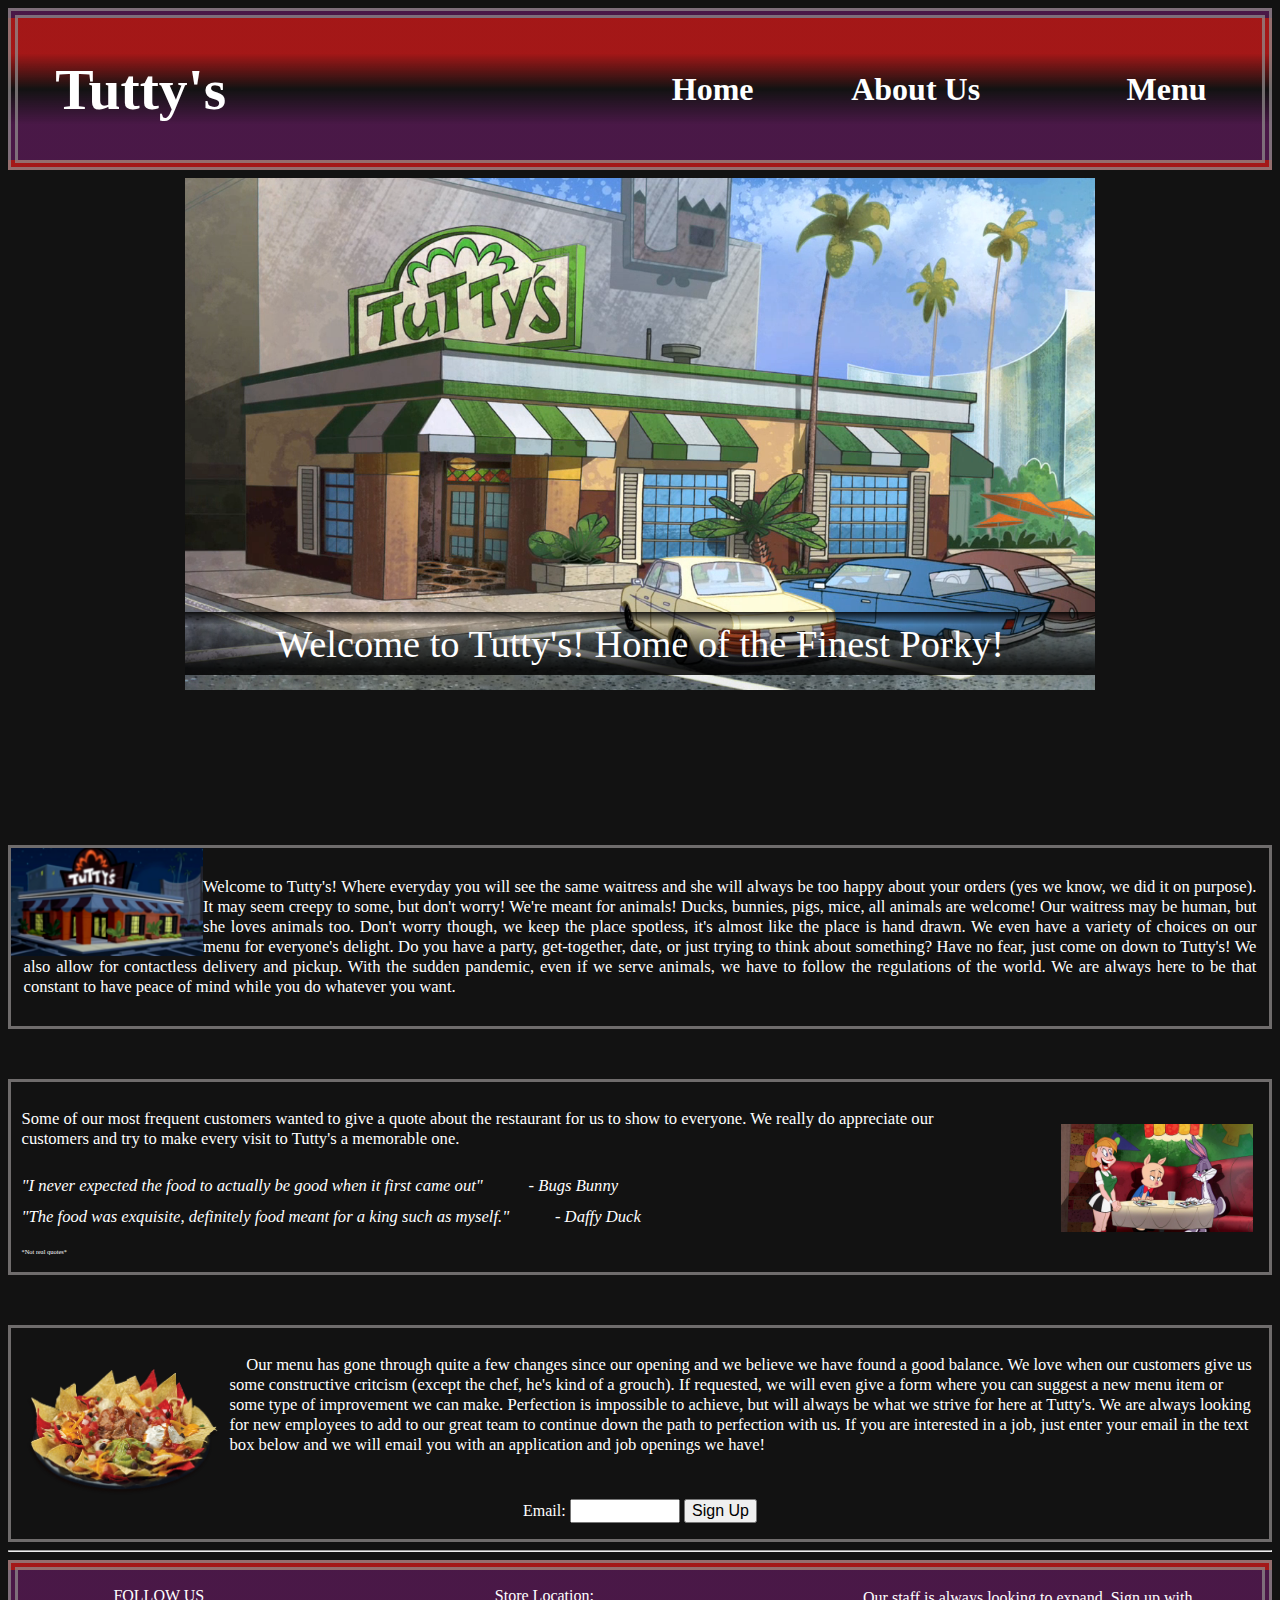
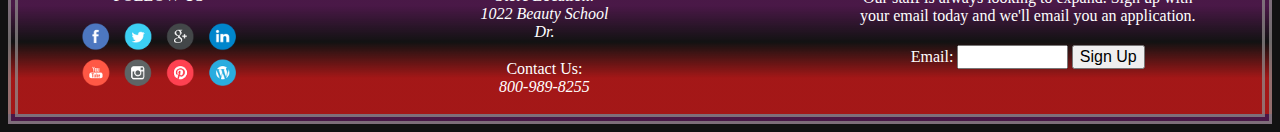
==== commit 86c0bd00: "updated styling and indentation" ====
--- a/index.html
+++ b/index.html
@@ -42,8 +42,8 @@
     <div class="right-aligned_container">
         <div>
             <p id="right-aligned-text">Some of our most frequent customers wanted to give a quote about the restaurant for us to show to everyone. We really do appreciate our customers and try to make every visit to Tutty's a memorable one.</p>
-            <p id="quote"><i>"I never expected the food to actually be good when it first came out" - Bugs Bunny</i></p>
-            <p id="quote"><i>"The food was exquisite, definitely food meant for a king such as myself." - Daffy Duck</i></p>
+            <p id="quote"><i>"I never expected the food to actually be good when it first came out" &emsp; &emsp; - Bugs Bunny</i></p>
+            <p id="quote"><i>"The food was exquisite, definitely food meant for a king such as myself." &emsp; &emsp; - Daffy Duck</i></p>
             <p id="disclaimer">*Not real quotes*</p>
         </div>
         <div>
@@ -56,7 +56,7 @@
                 <img src="assets/images/nachos.png" alt="" id="left-aligned-img">
             </div>
             <div>
-                <p id="left-aligned-text">Our menu has gone through quite a few changes since our opening and we believe we have found a good balance. We love when our customers give us some constructive critcism (except the chef, he's kind of a grouch). If requested, we will even give a form where you can suggest a new menu item or some type of improvement we can make. Perfection is impossible to achieve, but will always be what we strive for here at Tutty's. We are always looking for new employees to add to our great team to continue down the path to perfection with us. If you are interested in a job, just enter your email in the text box below and we will email you with an application and job openings we have!</p>
+                <p id="left-aligned-text"> &emsp;Our menu has gone through quite a few changes since our opening and we believe we have found a good balance. We love when our customers give us some constructive critcism (except the chef, he's kind of a grouch). If requested, we will even give a form where you can suggest a new menu item or some type of improvement we can make. Perfection is impossible to achieve, but will always be what we strive for here at Tutty's. We are always looking for new employees to add to our great team to continue down the path to perfection with us. If you are interested in a job, just enter your email in the text box below and we will email you with an application and job openings we have!</p>
             </div>
         </div>
         <div class="signup_container">
--- a/assets/css/style.css
+++ b/assets/css/style.css
@@ -130,7 +130,9 @@
 }
 
 #quote {
-    margin: 0%;
+    margin-top: 0%;
+    margin-bottom: 1%;
+    margin-left: 1%;
     padding: 0%;
     font-size: clamp(1rem, 1.3vw, 3rem);
 }
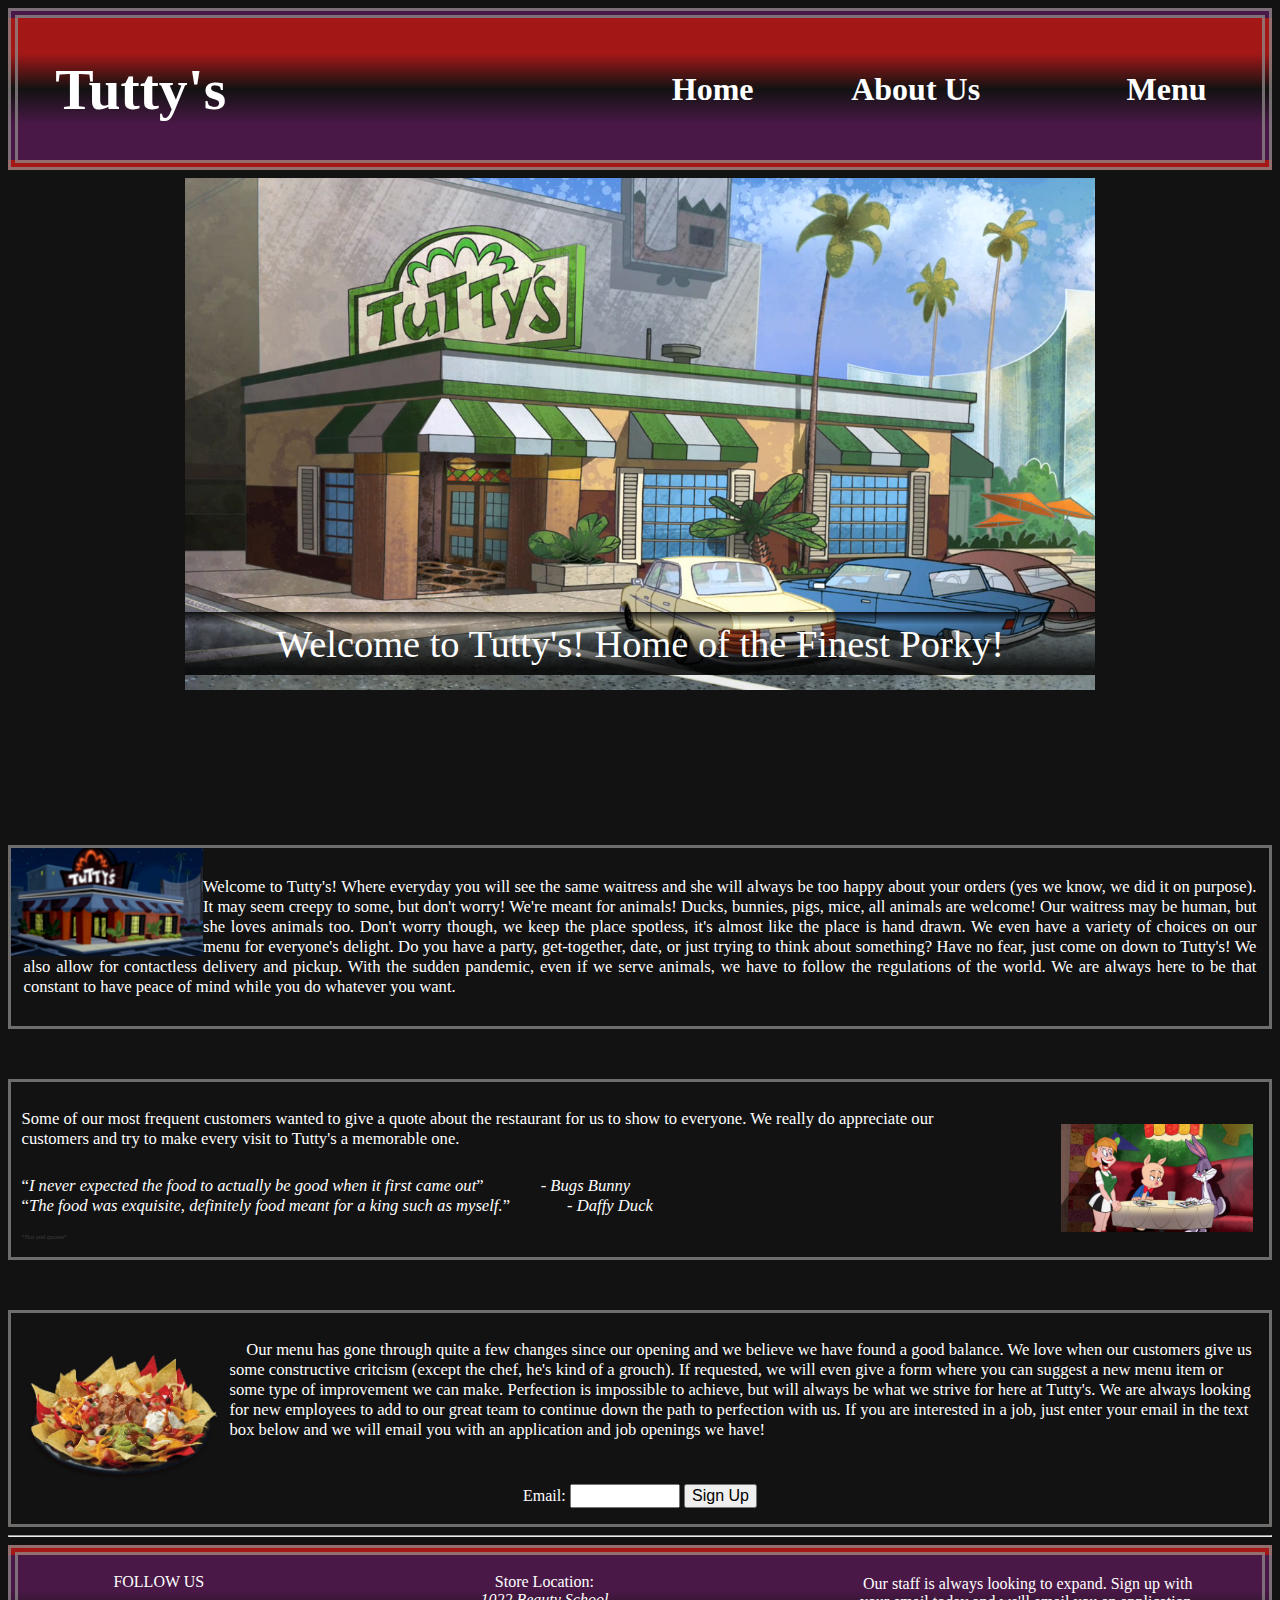
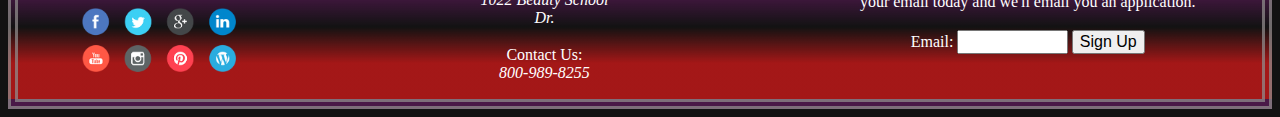
==== commit b53636b8: "updated styling" ====
--- a/index.html
+++ b/index.html
@@ -42,8 +42,9 @@
     <div class="right-aligned_container">
         <div>
             <p id="right-aligned-text">Some of our most frequent customers wanted to give a quote about the restaurant for us to show to everyone. We really do appreciate our customers and try to make every visit to Tutty's a memorable one.</p>
-            <p id="quote"><i>"I never expected the food to actually be good when it first came out" &emsp; &emsp; - Bugs Bunny</i></p>
-            <p id="quote"><i>"The food was exquisite, definitely food meant for a king such as myself." &emsp; &emsp; - Daffy Duck</i></p>
+            <q id="quote"><i>I never expected the food to actually be good when it first came out</i></q>&emsp; &emsp;<cite id="quoter">- Bugs Bunny</cite>
+            <br/>
+            <q id="quote"><i>The food was exquisite, definitely food meant for a king such as myself.</i></q>&emsp; &emsp;<cite id="quoter">- Daffy Duck</cite>
             <p id="disclaimer">*Not real quotes*</p>
         </div>
         <div>
--- a/assets/css/style.css
+++ b/assets/css/style.css
@@ -131,14 +131,20 @@
 
 #quote {
     margin-top: 0%;
-    margin-bottom: 1%;
+    margin-bottom: 20%;
     margin-left: 1%;
     padding: 0%;
     font-size: clamp(1rem, 1.3vw, 3rem);
 }
 
+#quoter {
+    font-size: clamp(1rem, 1.3vw, 3rem);
+    padding-left: 2%;
+}
+
 #disclaimer {
     font-size: clamp(0.001rem, 0.5vw, 5rem);
+    color: #413d3d;
 }
 
 .left-aligned_container {
